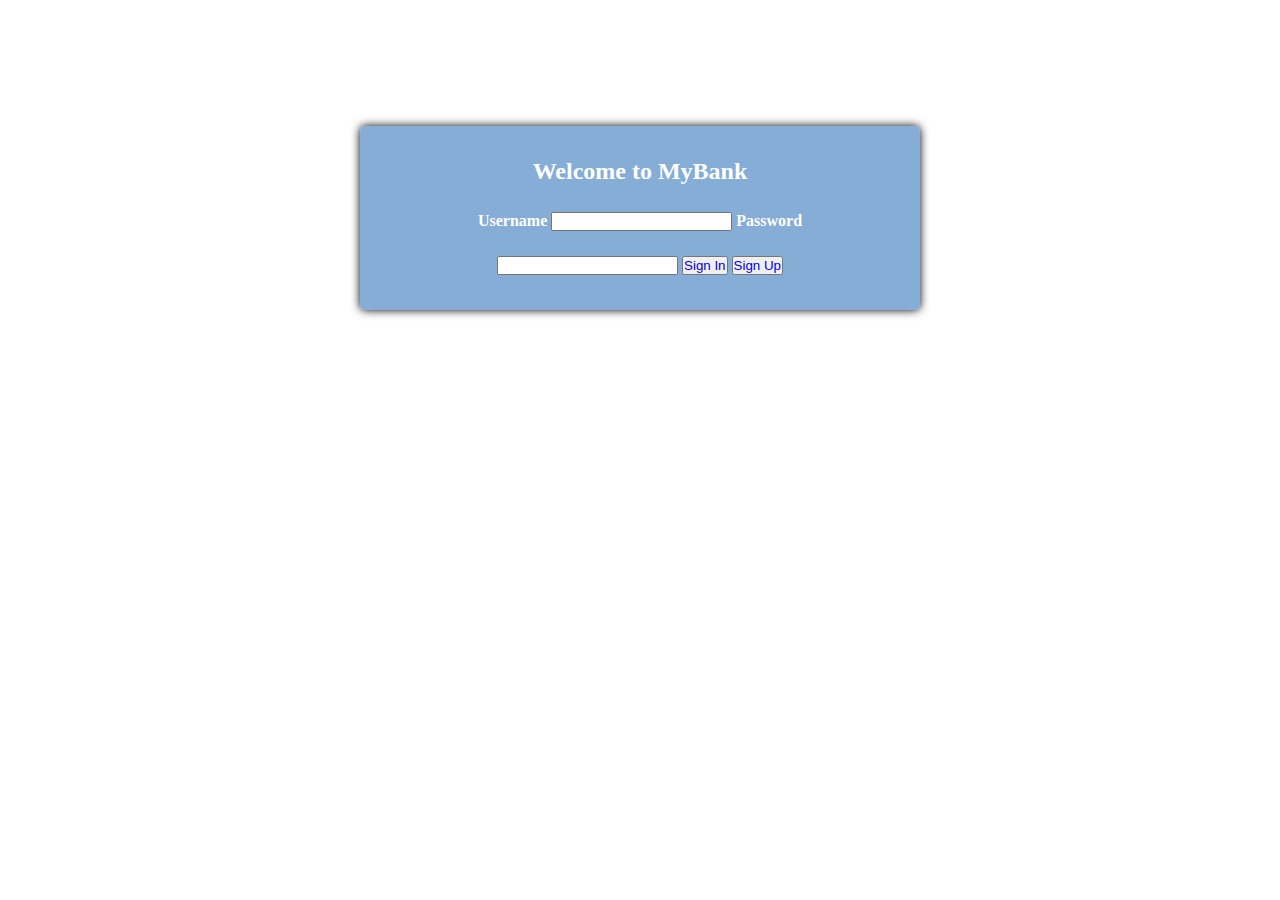
==== WebApp/index.html @ 2a981475 "webstuff" ====
<!DOCTYPE html>
<html>
  <head>
  	<link rel="stylesheet" href="http://www.w3schools.com/lib/w3.css">
    <script src="https://ajax.googleapis.com/ajax/libs/jquery/3.2.1/jquery.min.js"></script>
  	<link rel="stylesheet" href="index.css">
    <meta charset="UTF-8">
    <title>Our Bank App</title>
  </head>

  <body>
    <div class = "logincard">
      <div class="w3-container">
        <h2>Welcome to MyBank</h2>
      </div>
      <div id="signInPage">
      <form class="w3-container">

        <label class="w3-text-light-grey"><b>Username</b></label>
        <input class="w3-input w3-border w3-light-grey" type="text">

        <label class="w3-text-light-grey"><b>Password</b></label>
        <input class="w3-input w3-border w3-light-grey" type="text">

       

        <button id="toSignIn" class="w3-btn w3-blue-grey"><a href="homepage.html">Sign In</button>

         <button id= "me" class="w3-btn w3-blue-grey" ><a href = "#">Sign Up</a></button>

      </form>
    </div>
    </div>


    <div id = "signUpPage" class="logincard" hidden ="true">

        <form class="w3-container">


          <label class="w3-text-light-grey"><b>First Name</b></label>
          <input class="w3-input w3-border w3-light-grey" type="text">

          <label class="w3-text-light-grey"><b>Last Name</b></label>
          <input class="w3-input w3-border w3-light-grey" type="text">

          <label class="w3-text-light-grey"><b>New Username</b></label>
          <input class="w3-input w3-border w3-light-grey" type="text">

          <label class="w3-text-light-grey"><b>Password</b></label>
          <input class="w3-input w3-border w3-light-grey" type="text">

          <label class="w3-text-light-grey"><b>Re-enter Password</b></label>
          <input class="w3-input w3-border w3-light-grey" type="text">

          <button id = "someOtherName"class="w3-btn w3-blue-grey">Sign Up</button>
         </form>

    </div>

    <script>

    $(document).ready(function(){
        $("#me").click(function(){
            
            $("#signInPage").replaceWith(document.getElementById("signUpPage").innerHTML);
          
        });
    });

    </script>
  </body>
  
</html>
---- WebApp/index.css ----
html{
  height:100%;
}
img {
  margin: 10px;
}
*{  
  margin-top: 0px;
  padding: 0px;
  list-style-type: none;
  text-decoration: none;
}


.logincard{
	max-height: 700px;
	max-width: 500px;
	background: rgba(102, 153, 204, 0.8);
	margin: auto;
	font-size: 5;
	border-radius: 5px;
	box-shadow: 0px 0px 10px black;
	margin-top: 10%;
	line-height: 30px;
	padding: 30px;
	color: white;
	text-align: center;
}
.w3-btn {
	margin-top: 20px;
}
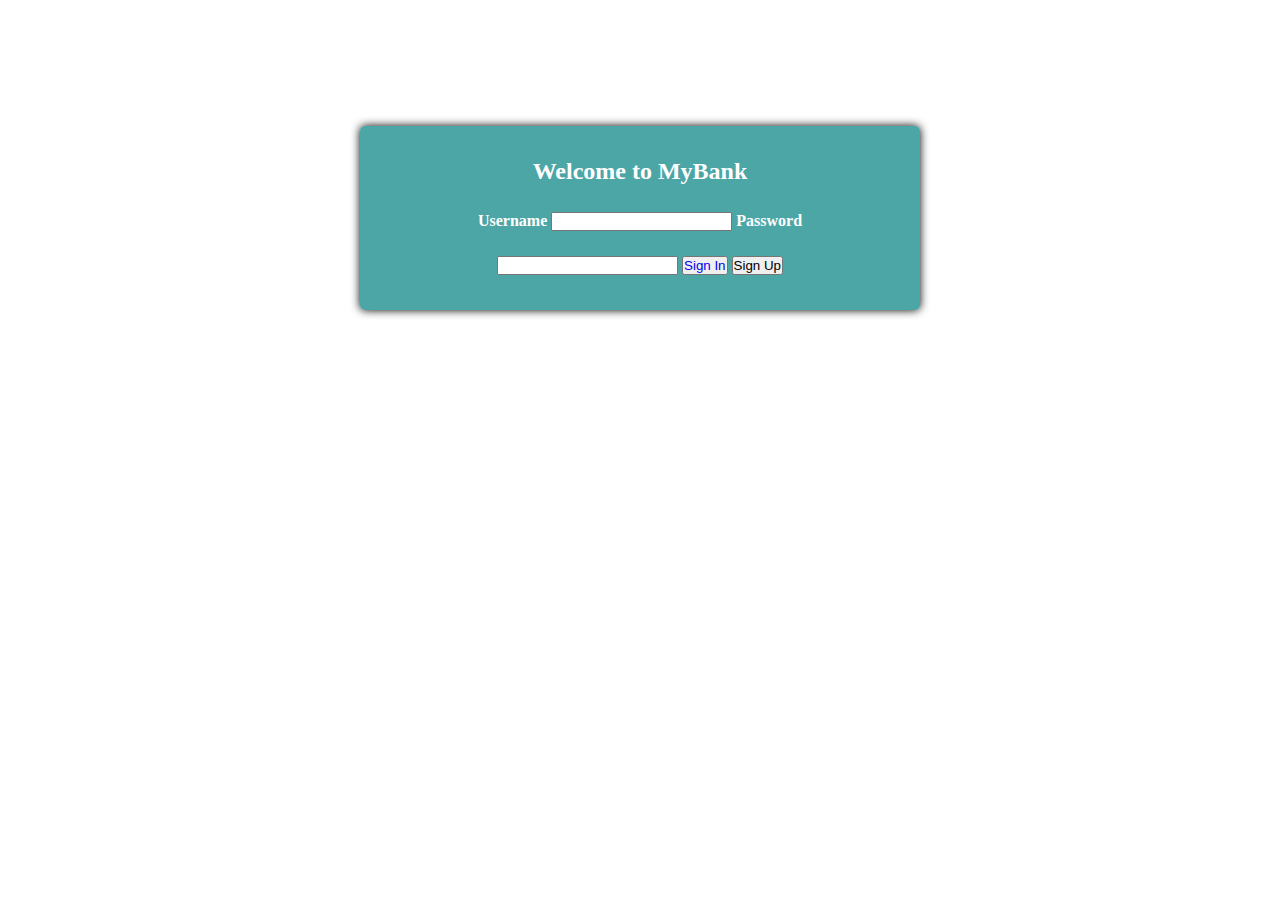
==== commit d0ca705e: "some change" ====
--- a/WebApp/index.html
+++ b/WebApp/index.html
@@ -26,7 +26,7 @@
 
         <button id="toSignIn" class="w3-btn w3-blue-grey"><a href="homepage.html">Sign In</button>
 
-         <button id= "me" class="w3-btn w3-blue-grey" ><a href = "#">Sign Up</a></button>
+         <button id= "toSignUp" class="w3-btn w3-blue-grey" >Sign Up</button>
 
       </form>
     </div>
@@ -61,7 +61,7 @@
     <script>
 
     $(document).ready(function(){
-        $("#me").click(function(){
+        $("#toSignUp").click(function(){
             
             $("#signInPage").replaceWith(document.getElementById("signUpPage").innerHTML);
           
--- a/WebApp/index.css
+++ b/WebApp/index.css
@@ -15,7 +15,7 @@
 .logincard{
 	max-height: 700px;
 	max-width: 500px;
-	background: rgba(102, 153, 204, 0.8);
+	background: rgba(0,128,128,0.7);
 	margin: auto;
 	font-size: 5;
 	border-radius: 5px;
@@ -28,4 +28,8 @@
 }
 .w3-btn {
 	margin-top: 20px;
+}
+
+.attchButton{
+	margin-top: 15px;
 }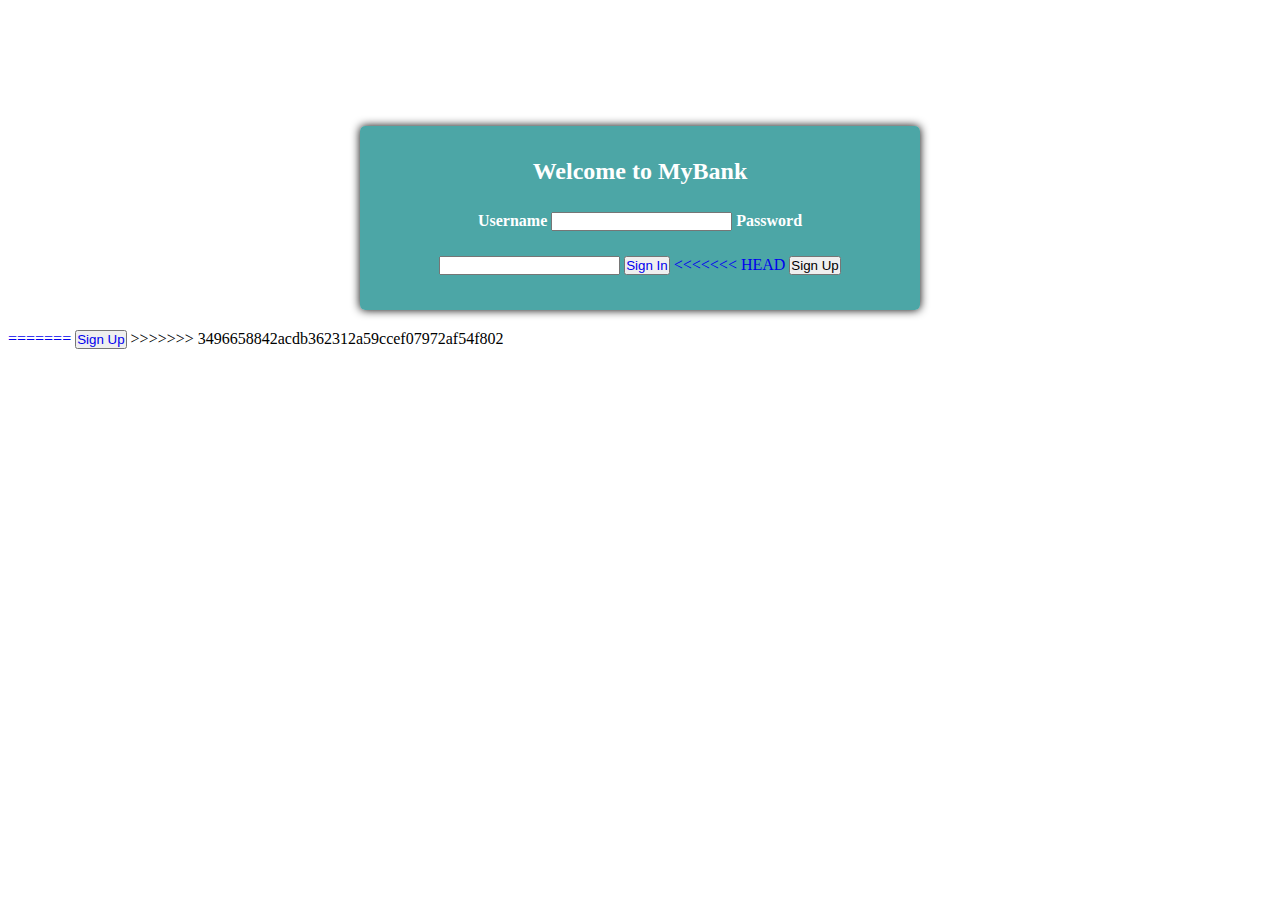
==== commit dac6cecc: "hello" ====
--- a/WebApp/index.html
+++ b/WebApp/index.html
@@ -13,8 +13,9 @@
       <div class="w3-container">
         <h2>Welcome to MyBank</h2>
       </div>
+
       <div id="signInPage">
-      <form class="w3-container">
+        <form class="w3-container">
 
         <label class="w3-text-light-grey"><b>Username</b></label>
         <input class="w3-input w3-border w3-light-grey" type="text">
@@ -26,14 +27,20 @@
 
         <button id="toSignIn" class="w3-btn w3-blue-grey"><a href="homepage.html">Sign In</button>
 
+<<<<<<< HEAD
          <button id= "toSignUp" class="w3-btn w3-blue-grey" >Sign Up</button>
 
       </form>
     </div>
     </div>
+=======
+         <button id= "toSignUp" class="w3-btn w3-blue-grey" ><a href = "#">Sign Up</a></button>
+>>>>>>> 3496658842acdb362312a59ccef07972af54f802
 
+        </form>
+      </div>
 
-    <div id = "signUpPage" class="logincard" hidden ="true">
+      <div id = "signUpPage" hidden ="true">
 
         <form class="w3-container">
 
@@ -56,14 +63,25 @@
           <button id = "someOtherName"class="w3-btn w3-blue-grey">Sign Up</button>
          </form>
 
+      </div>
+
     </div>
+
+
+
+    
 
     <script>
 
     $(document).ready(function(){
         $("#toSignUp").click(function(){
+<<<<<<< HEAD
             
             $("#signInPage").replaceWith(document.getElementById("signUpPage").innerHTML);
+=======
+            $("#signInPage").hide();
+            $("#signUpPage").show(400);
+>>>>>>> 3496658842acdb362312a59ccef07972af54f802
           
         });
     });
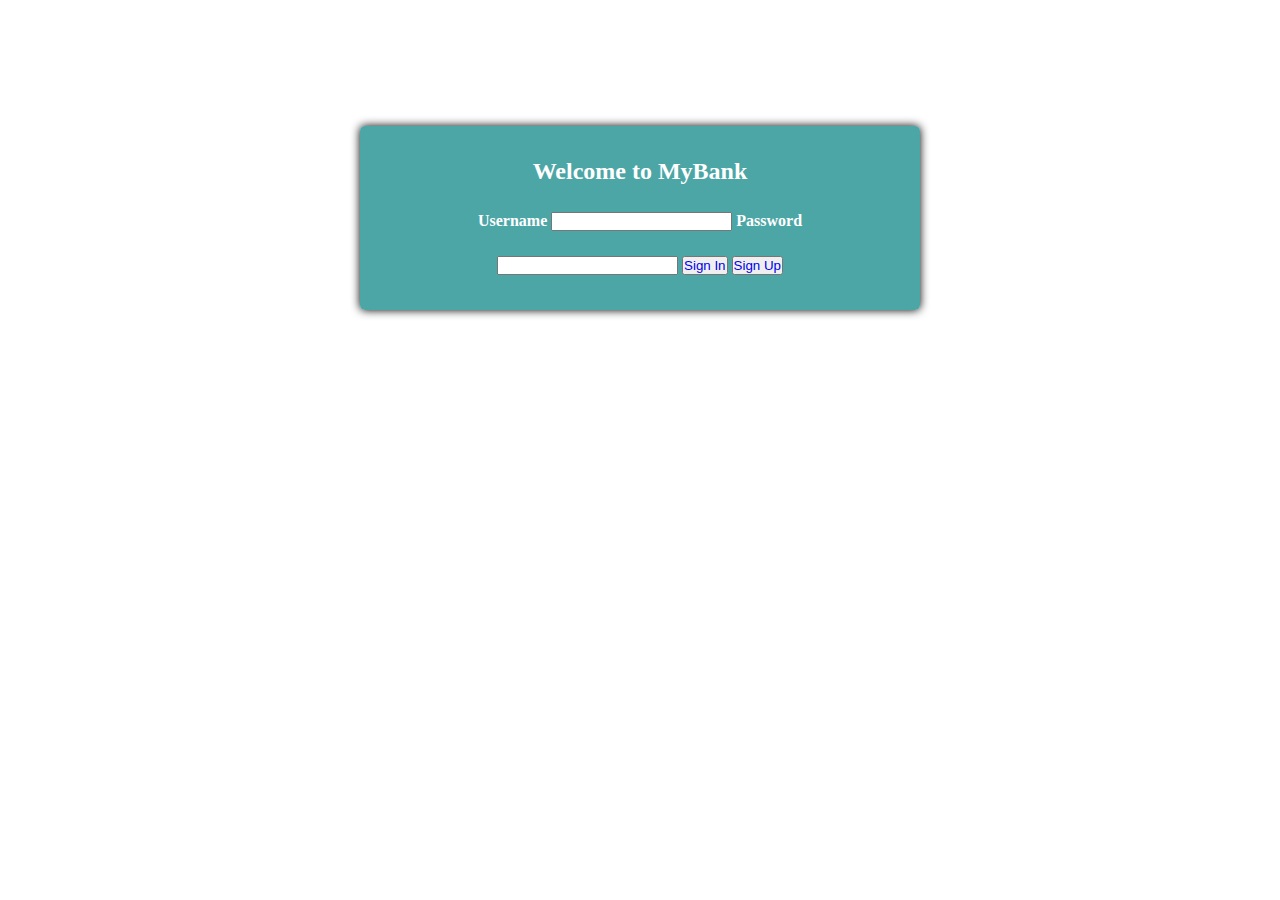
==== commit 83a88ada: "Merge pull request #1 from tashi21412/develop" ====
--- a/WebApp/index.html
+++ b/WebApp/index.html
@@ -27,15 +27,7 @@
 
         <button id="toSignIn" class="w3-btn w3-blue-grey"><a href="homepage.html">Sign In</button>
 
-<<<<<<< HEAD
-         <button id= "toSignUp" class="w3-btn w3-blue-grey" >Sign Up</button>
-
-      </form>
-    </div>
-    </div>
-=======
          <button id= "toSignUp" class="w3-btn w3-blue-grey" ><a href = "#">Sign Up</a></button>
->>>>>>> 3496658842acdb362312a59ccef07972af54f802
 
         </form>
       </div>
@@ -75,13 +67,8 @@
 
     $(document).ready(function(){
         $("#toSignUp").click(function(){
-<<<<<<< HEAD
-            
-            $("#signInPage").replaceWith(document.getElementById("signUpPage").innerHTML);
-=======
             $("#signInPage").hide();
             $("#signUpPage").show(400);
->>>>>>> 3496658842acdb362312a59ccef07972af54f802
           
         });
     });
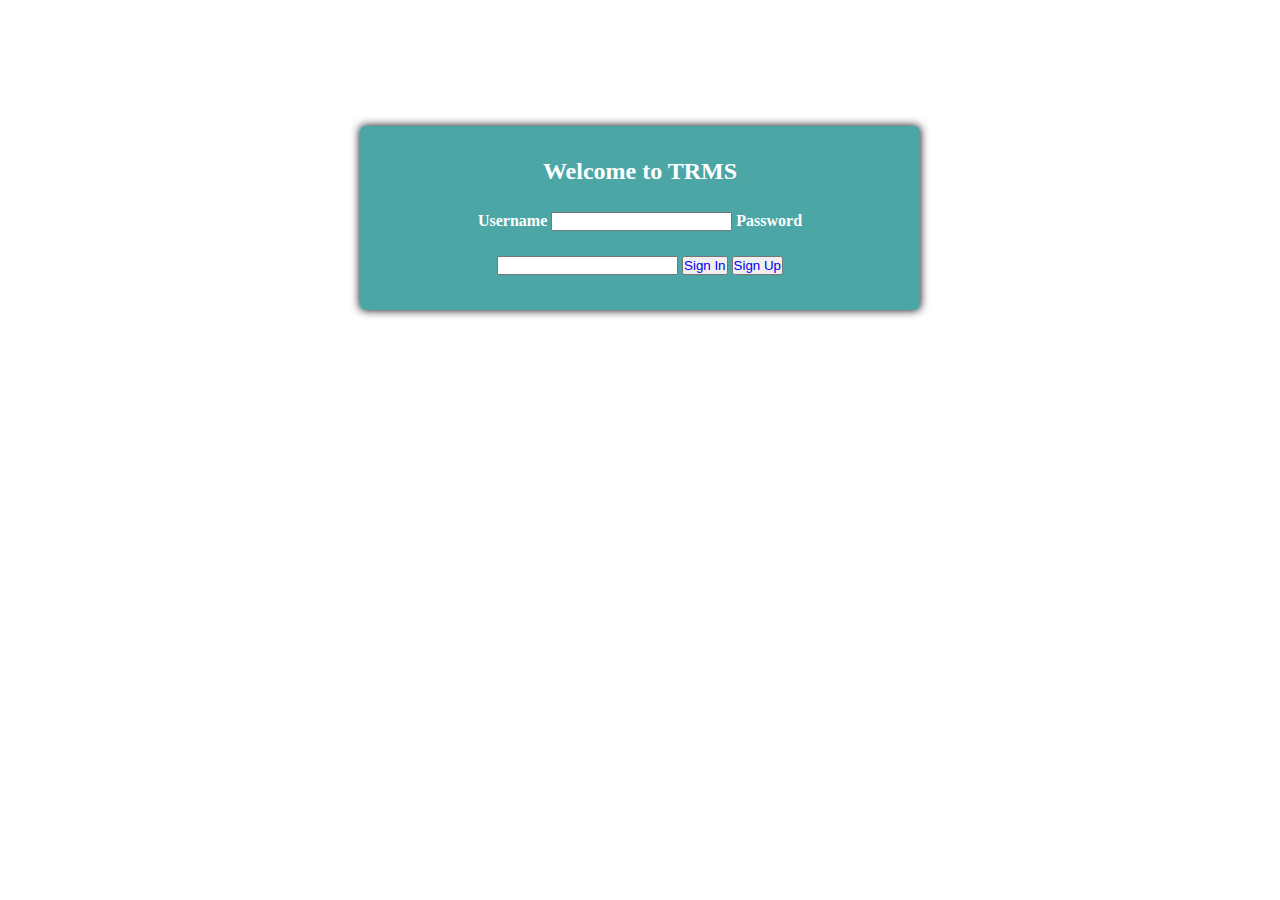
==== commit 4cdf15a5: "password is hidden in login" ====
--- a/WebApp/index.html
+++ b/WebApp/index.html
@@ -1,17 +1,18 @@
 <!DOCTYPE html>
 <html>
   <head>
-  	<link rel="stylesheet" href="http://www.w3schools.com/lib/w3.css">
+    <link rel="stylesheet" href="http://www.w3schools.com/lib/w3.css">
     <script src="https://ajax.googleapis.com/ajax/libs/jquery/3.2.1/jquery.min.js"></script>
-  	<link rel="stylesheet" href="index.css">
+    <link rel="stylesheet" href="index.css">
+    <script src = "index.js"></script>
     <meta charset="UTF-8">
-    <title>Our Bank App</title>
+    <title>TRMS System</title>
   </head>
 
   <body>
     <div class = "logincard">
       <div class="w3-container">
-        <h2>Welcome to MyBank</h2>
+        <h2>Welcome to TRMS</h2>
       </div>
 
       <div id="signInPage">
@@ -21,7 +22,7 @@
         <input class="w3-input w3-border w3-light-grey" type="text">
 
         <label class="w3-text-light-grey"><b>Password</b></label>
-        <input class="w3-input w3-border w3-light-grey" type="text">
+        <input class="w3-input w3-border w3-light-grey" type="password">
 
        
 
@@ -35,8 +36,6 @@
       <div id = "signUpPage" hidden ="true">
 
         <form class="w3-container">
-
-
           <label class="w3-text-light-grey"><b>First Name</b></label>
           <input class="w3-input w3-border w3-light-grey" type="text">
 
@@ -47,12 +46,13 @@
           <input class="w3-input w3-border w3-light-grey" type="text">
 
           <label class="w3-text-light-grey"><b>Password</b></label>
-          <input class="w3-input w3-border w3-light-grey" type="text">
+          <input id = "password" class="w3-input w3-border w3-light-grey" type="password">
 
           <label class="w3-text-light-grey"><b>Re-enter Password</b></label>
-          <input class="w3-input w3-border w3-light-grey" type="text">
+          <input id="confirmpassword" class="w3-input w3-border w3-light-grey" type="password">
 
-          <button id = "someOtherName"class="w3-btn w3-blue-grey">Sign Up</button>
+          <button id = "register"class="w3-btn w3-blue-grey">Sign Up</button>
+          <p id = "error" hidden = "true"> Your password didn't match</p>
          </form>
 
       </div>
@@ -64,7 +64,6 @@
     
 
     <script>
-
     $(document).ready(function(){
         $("#toSignUp").click(function(){
             $("#signInPage").hide();
@@ -72,7 +71,6 @@
           
         });
     });
-
     </script>
   </body>
   
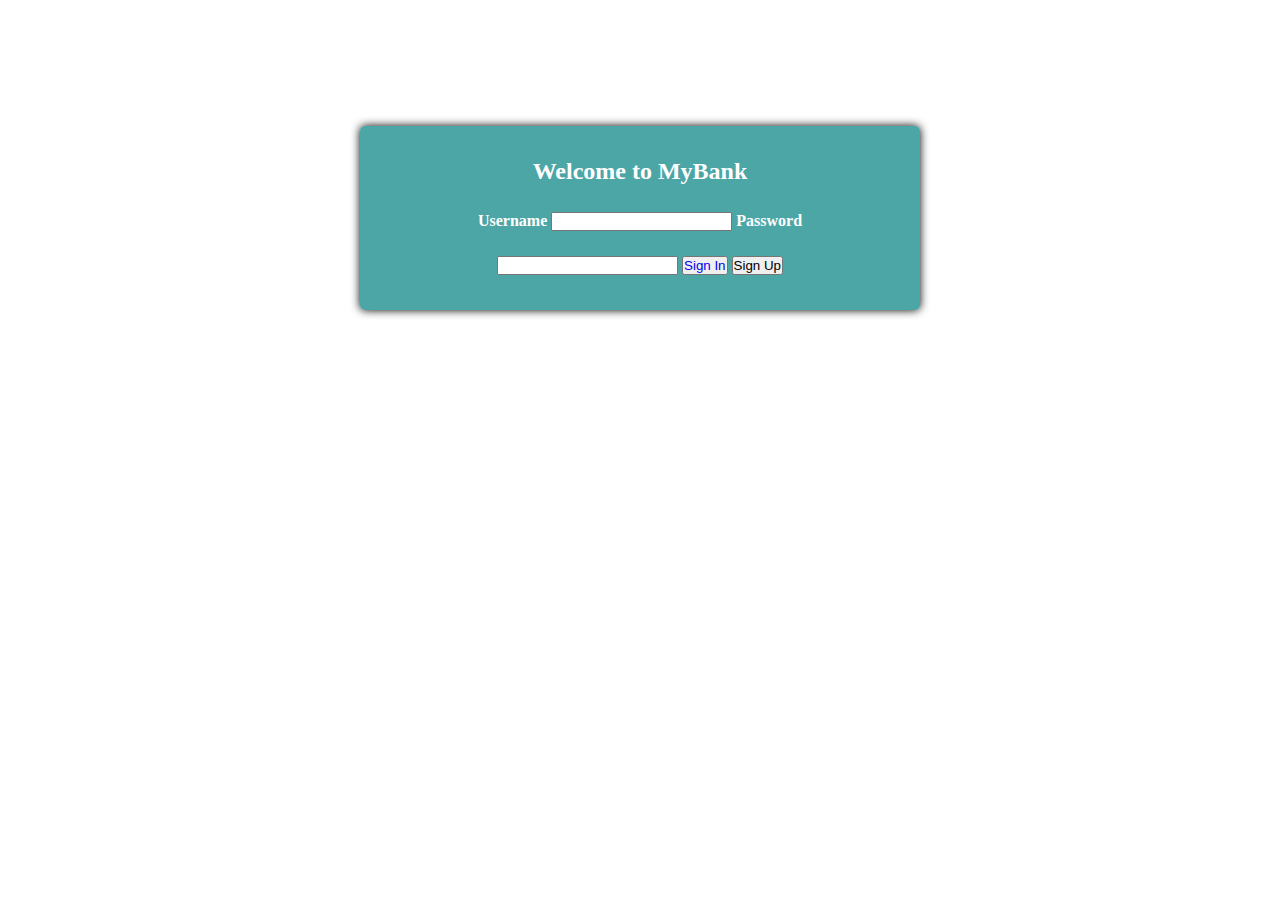
==== commit 5cea2f00: "worked on date n form html" ====
--- a/WebApp/index.html
+++ b/WebApp/index.html
@@ -1,41 +1,44 @@
 <!DOCTYPE html>
 <html>
   <head>
-    <link rel="stylesheet" href="http://www.w3schools.com/lib/w3.css">
+  	<link rel="stylesheet" href="http://www.w3schools.com/lib/w3.css">
     <script src="https://ajax.googleapis.com/ajax/libs/jquery/3.2.1/jquery.min.js"></script>
-    <link rel="stylesheet" href="index.css">
-    <script src = "index.js"></script>
+  	<link rel="stylesheet" href="index.css">
     <meta charset="UTF-8">
-    <title>TRMS System</title>
+    <title>Our Bank App</title>
   </head>
 
   <body>
     <div class = "logincard">
       <div class="w3-container">
-        <h2>Welcome to TRMS</h2>
+        
+        <h2>Welcome to MyBank</h2>
       </div>
-
       <div id="signInPage">
-        <form class="w3-container">
+      <form class="w3-container">
 
         <label class="w3-text-light-grey"><b>Username</b></label>
         <input class="w3-input w3-border w3-light-grey" type="text">
 
         <label class="w3-text-light-grey"><b>Password</b></label>
-        <input class="w3-input w3-border w3-light-grey" type="password">
+        <input class="w3-input w3-border w3-light-grey" type="text">
 
        
 
         <button id="toSignIn" class="w3-btn w3-blue-grey"><a href="homepage.html">Sign In</button>
 
-         <button id= "toSignUp" class="w3-btn w3-blue-grey" ><a href = "#">Sign Up</a></button>
+         <button id= "toSignUp" class="w3-btn w3-blue-grey" >Sign Up</button>
 
-        </form>
-      </div>
+      </form>
+    </div>
+    </div>
 
-      <div id = "signUpPage" hidden ="true">
+
+    <div id = "signUpPage" class="logincard" hidden ="true">
 
         <form class="w3-container">
+
+
           <label class="w3-text-light-grey"><b>First Name</b></label>
           <input class="w3-input w3-border w3-light-grey" type="text">
 
@@ -46,31 +49,26 @@
           <input class="w3-input w3-border w3-light-grey" type="text">
 
           <label class="w3-text-light-grey"><b>Password</b></label>
-          <input id = "password" class="w3-input w3-border w3-light-grey" type="password">
+          <input class="w3-input w3-border w3-light-grey" type="text">
 
           <label class="w3-text-light-grey"><b>Re-enter Password</b></label>
-          <input id="confirmpassword" class="w3-input w3-border w3-light-grey" type="password">
+          <input class="w3-input w3-border w3-light-grey" type="text">
 
-          <button id = "register"class="w3-btn w3-blue-grey">Sign Up</button>
-          <p id = "error" hidden = "true"> Your password didn't match</p>
+          <button id = "someOtherName"class="w3-btn w3-blue-grey">Sign Up</button>
          </form>
-
-      </div>
 
     </div>
 
+    <script>
 
-
-    
-
-    <script>
     $(document).ready(function(){
         $("#toSignUp").click(function(){
-            $("#signInPage").hide();
-            $("#signUpPage").show(400);
+            
+            $("#signInPage").replaceWith(document.getElementById("signUpPage").innerHTML);
           
         });
     });
+
     </script>
   </body>
   
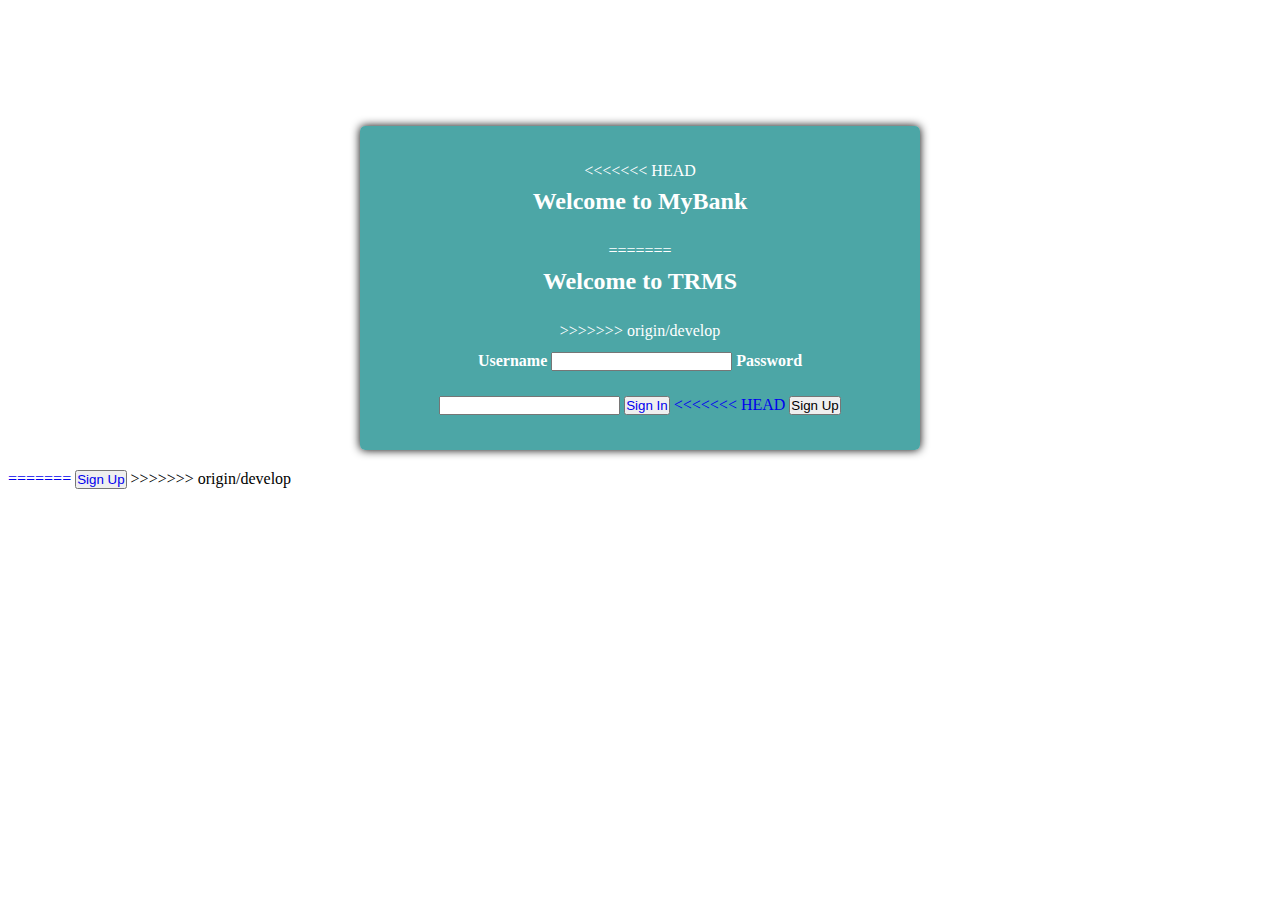
==== commit 558a8ef1: "new working proj structure" ====
--- a/WebApp/index.html
+++ b/WebApp/index.html
@@ -1,18 +1,23 @@
 <!DOCTYPE html>
 <html>
   <head>
-  	<link rel="stylesheet" href="http://www.w3schools.com/lib/w3.css">
+    <link rel="stylesheet" href="http://www.w3schools.com/lib/w3.css">
     <script src="https://ajax.googleapis.com/ajax/libs/jquery/3.2.1/jquery.min.js"></script>
-  	<link rel="stylesheet" href="index.css">
+    <link rel="stylesheet" href="index.css">
+    <script src = "index.js"></script>
     <meta charset="UTF-8">
-    <title>Our Bank App</title>
+    <title>TRMS System</title>
   </head>
 
   <body>
     <div class = "logincard">
       <div class="w3-container">
+<<<<<<< HEAD
         
         <h2>Welcome to MyBank</h2>
+=======
+        <h2>Welcome to TRMS</h2>
+>>>>>>> origin/develop
       </div>
       <div id="signInPage">
       <form class="w3-container">
@@ -21,24 +26,26 @@
         <input class="w3-input w3-border w3-light-grey" type="text">
 
         <label class="w3-text-light-grey"><b>Password</b></label>
-        <input class="w3-input w3-border w3-light-grey" type="text">
+        <input class="w3-input w3-border w3-light-grey" type="password">
 
        
 
         <button id="toSignIn" class="w3-btn w3-blue-grey"><a href="homepage.html">Sign In</button>
 
+<<<<<<< HEAD
          <button id= "toSignUp" class="w3-btn w3-blue-grey" >Sign Up</button>
 
       </form>
     </div>
     </div>
+=======
+         <button id= "toSignUp" class="w3-btn w3-blue-grey" ><a href = "#">Sign Up</a></button>
+>>>>>>> origin/develop
 
 
     <div id = "signUpPage" class="logincard" hidden ="true">
 
         <form class="w3-container">
-
-
           <label class="w3-text-light-grey"><b>First Name</b></label>
           <input class="w3-input w3-border w3-light-grey" type="text">
 
@@ -49,26 +56,30 @@
           <input class="w3-input w3-border w3-light-grey" type="text">
 
           <label class="w3-text-light-grey"><b>Password</b></label>
-          <input class="w3-input w3-border w3-light-grey" type="text">
+          <input id = "password" class="w3-input w3-border w3-light-grey" type="password">
 
           <label class="w3-text-light-grey"><b>Re-enter Password</b></label>
-          <input class="w3-input w3-border w3-light-grey" type="text">
+          <input id="confirmpassword" class="w3-input w3-border w3-light-grey" type="password">
 
-          <button id = "someOtherName"class="w3-btn w3-blue-grey">Sign Up</button>
+          <button id = "register"class="w3-btn w3-blue-grey">Sign Up</button>
+          <p id = "error" hidden = "true"> Your password didn't match</p>
          </form>
 
     </div>
 
     <script>
-
     $(document).ready(function(){
         $("#toSignUp").click(function(){
+<<<<<<< HEAD
             
             $("#signInPage").replaceWith(document.getElementById("signUpPage").innerHTML);
+=======
+            $("#signInPage").hide();
+            $("#signUpPage").show(400);
+>>>>>>> origin/develop
           
         });
     });
-
     </script>
   </body>
   
